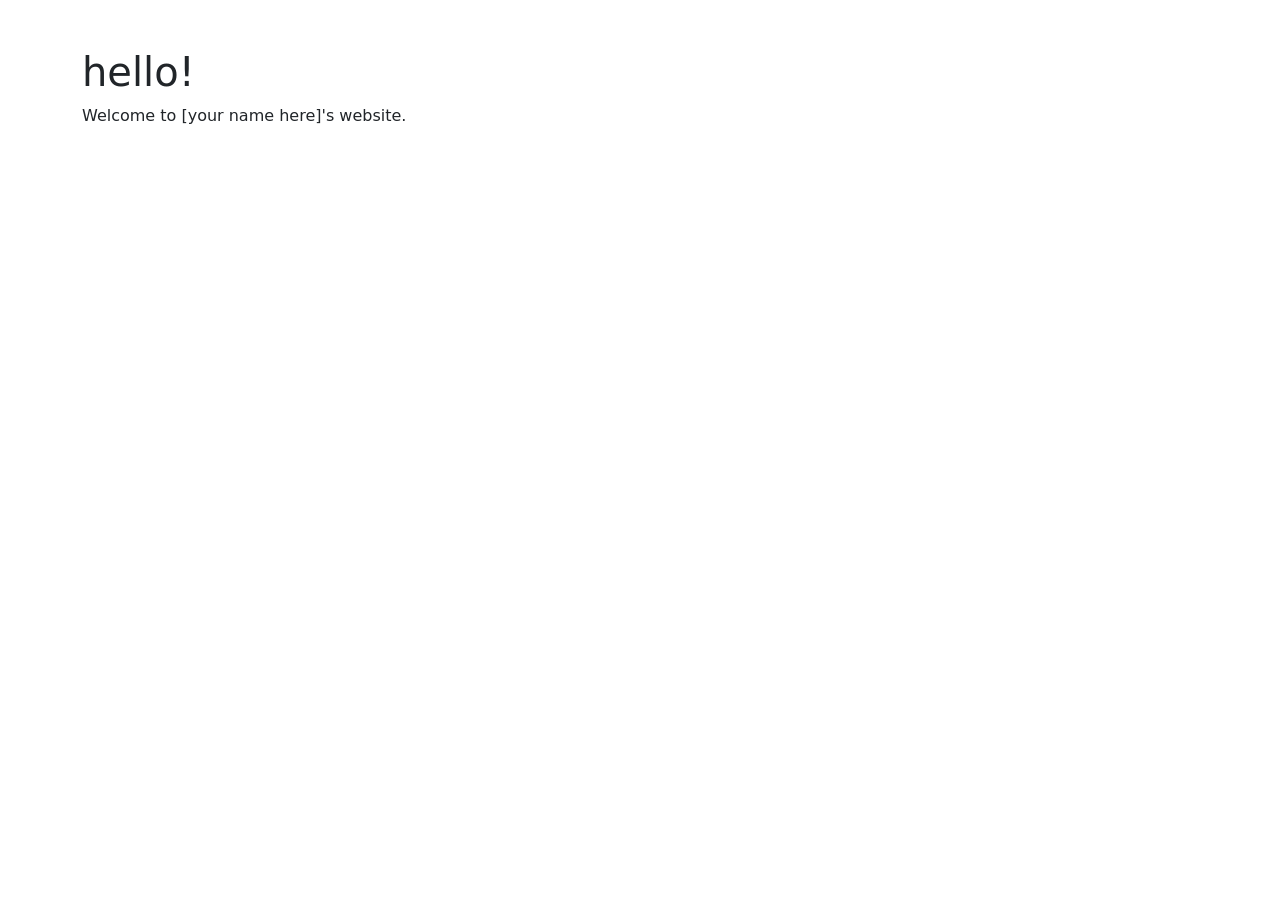
==== easlink.html @ d5e39985 "committing a repo?" ====
<!DOCTYPE html>
<html lang="en">

	<head>
		<link rel="stylesheet" href="https://cdnjs.cloudflare.com/ajax/libs/animate.css/4.1.1/animate.min.css"/>
		
		<meta name="viewport" content="width=device-width, initial-scale=1">

		<title>Your Name Page</title>

		<link href="https://cdn.jsdelivr.net/npm/bootstrap@5.3.8/dist/css/bootstrap.min.css" rel="stylesheet" integrity="sha384-sRIl4kxILFvY47J16cr9ZwB07vP4J8+LH7qKQnuqkuIAvNWLzeN8tE5YBujZqJLB" crossorigin="anonymous">

		<link href="./styles/style.css" rel="stylesheet">
	</head>
	
	<body>

		<!-- site content goes between here -->

		<div class="container py-5">
                <h1>hello!</h1>
                <p>Welcome to [your name here]'s website.</p>
		</div>

        <!-- and here -->

		<script src="https://cdn.jsdelivr.net/npm/bootstrap@5.3.8/dist/js/bootstrap.bundle.min.js" integrity="sha384-FKyoEForCGlyvwx9Hj09JcYn3nv7wiPVlz7YYwJrWVcXK/BmnVDxM+D2scQbITxI" crossorigin="anonymous"></script>
		<script src="js/main.js"></script>
	</body>
</html>
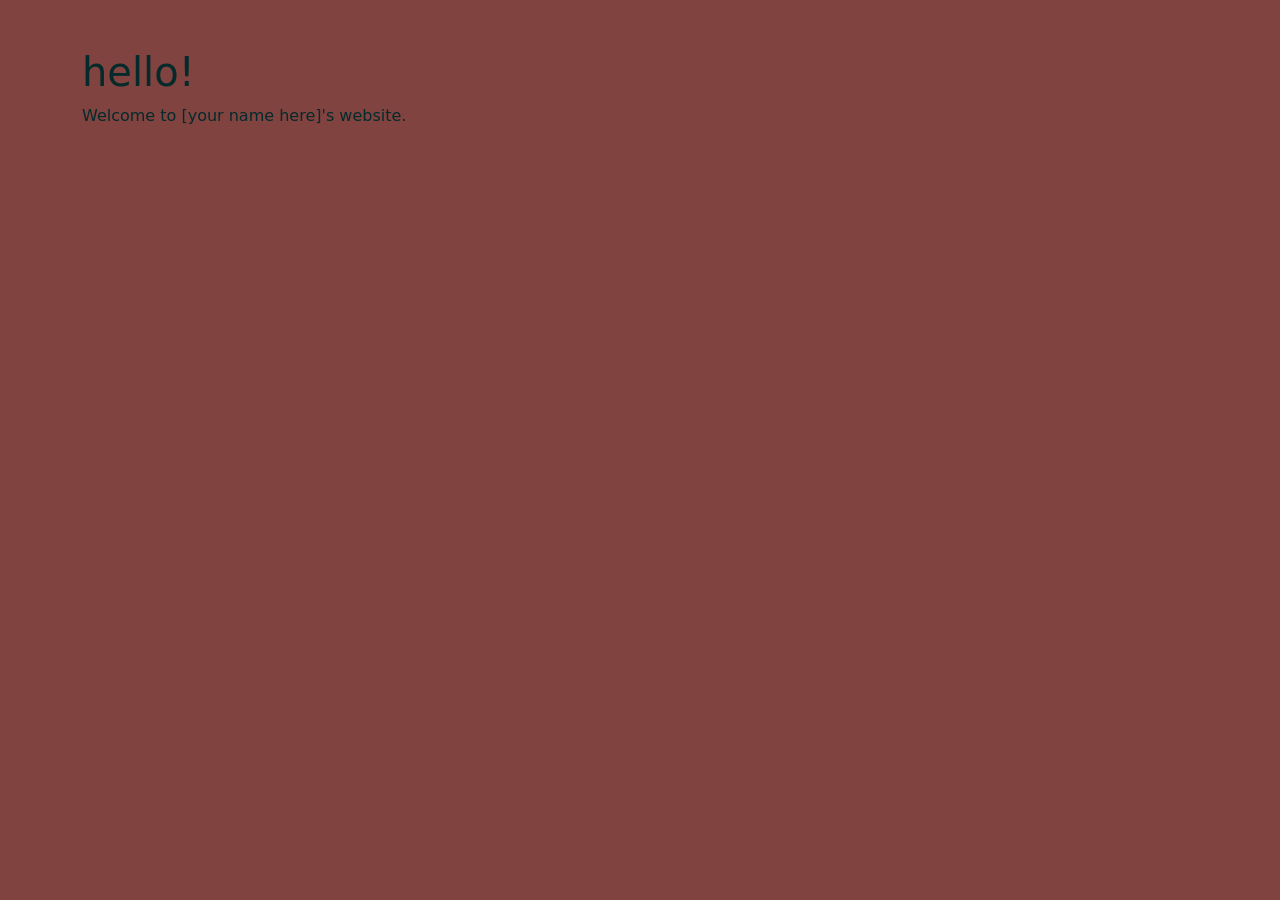
==== commit fc50b7a0: "fixes changed some things." ====
--- a/easlink.html
+++ b/easlink.html
@@ -10,7 +10,7 @@
 
 		<link href="https://cdn.jsdelivr.net/npm/bootstrap@5.3.8/dist/css/bootstrap.min.css" rel="stylesheet" integrity="sha384-sRIl4kxILFvY47J16cr9ZwB07vP4J8+LH7qKQnuqkuIAvNWLzeN8tE5YBujZqJLB" crossorigin="anonymous">
 
-		<link href="./styles/style.css" rel="stylesheet">
+		<link href="./styles/styles.css" rel="stylesheet">
 	</head>
 	
 	<body>
--- a/styles/styles.css
+++ b/styles/styles.css
@@ -0,0 +1,60 @@
+@import url('https://fonts.googleapis.com/css2?family=Bitter:ital,wght@0,100..900;1,100..900&family=Cherry+Bomb+One&display=swap');
+@import url('https://fonts.googleapis.com/css2?family=Miltonian+Tattoo&display=swap');
+
+:root { 
+    --bg-color:#81433f;
+    --text-color: #042A2B; 
+    --highlight-color-one: #CA054D;
+    --highlight-color-two: #A5D8FF;
+}
+body { 
+    background-color: var(--bg-color);
+    color: var(--text-color);
+}
+
+
+/* Hero Section */
+.hero-section {
+    background:var(--bg-color);
+    height: 100vh;
+    display: flex;
+    align-items: center;
+    justify-content: center;
+    color: white;
+}
+
+.bg-light {
+    background-color: red;
+}
+
+.hero-section h1 {
+    font-weight: 700;
+      font-family: "Cherry Bomb One", system-ui; 
+}
+
+h2,h3,h4,h5 {
+    font-family: "Cherry Bomb One", system-ui; 
+}
+
+
+.hero-section .lead {
+    font-size: 1.5rem;
+}
+
+.work-card img {
+    height: 300px;
+    object-fit: cover;
+    border-radius: 0;
+}
+.work-card {
+    font-family: "Miltonian Tattoo", serif;
+}
+
+.btn {
+    background-color: #F7B2AD;
+}
+
+h2 {
+    font-weight: 700;
+    color: #333;
+}
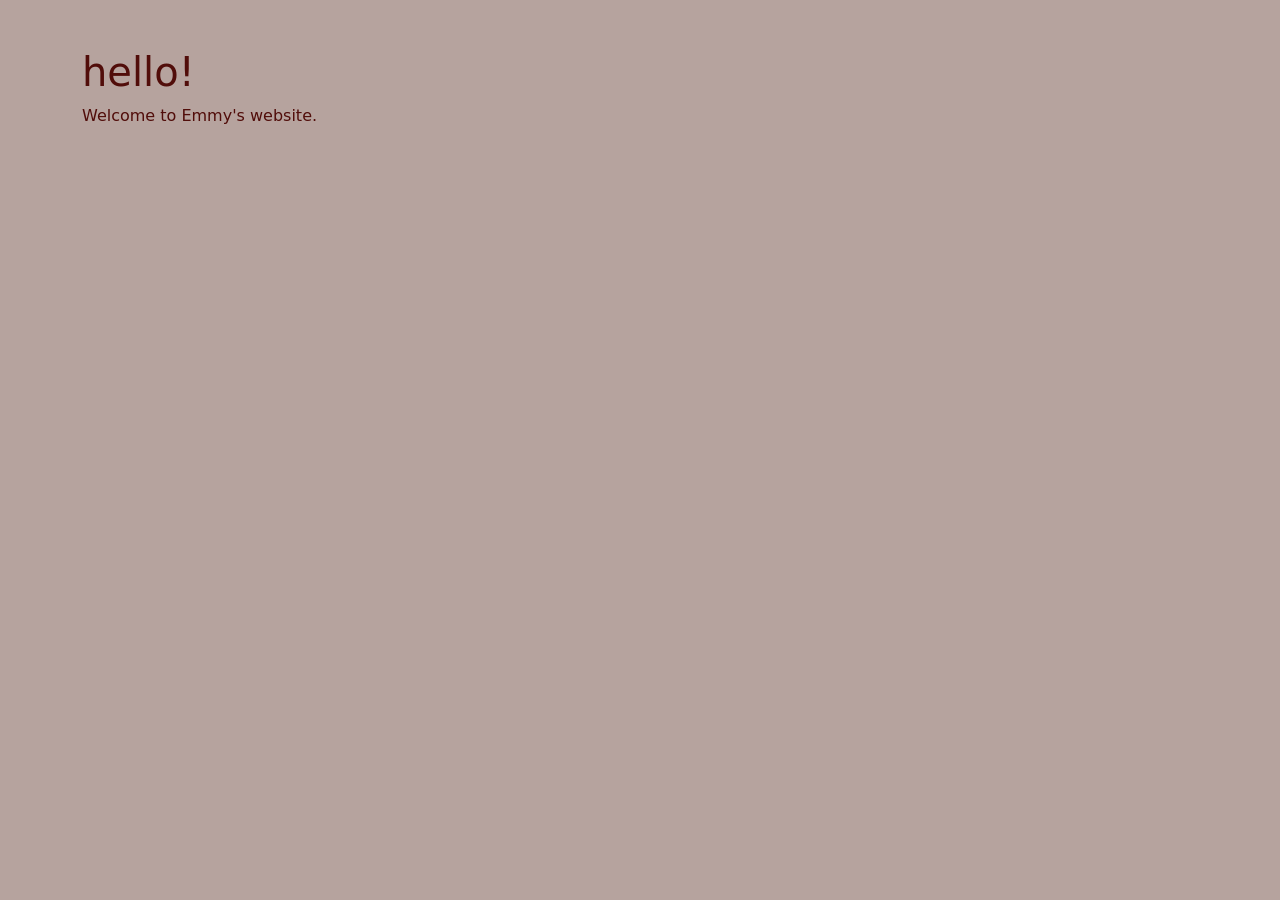
==== commit 2834232e: "updates?" ====
--- a/easlink.html
+++ b/easlink.html
@@ -6,7 +6,7 @@
 		
 		<meta name="viewport" content="width=device-width, initial-scale=1">
 
-		<title>Your Name Page</title>
+		<title>Emmy Schulz</title>
 
 		<link href="https://cdn.jsdelivr.net/npm/bootstrap@5.3.8/dist/css/bootstrap.min.css" rel="stylesheet" integrity="sha384-sRIl4kxILFvY47J16cr9ZwB07vP4J8+LH7qKQnuqkuIAvNWLzeN8tE5YBujZqJLB" crossorigin="anonymous">
 
@@ -19,7 +19,7 @@
 
 		<div class="container py-5">
                 <h1>hello!</h1>
-                <p>Welcome to [your name here]'s website.</p>
+                <p>Welcome to Emmy's website.</p>
 		</div>
 
         <!-- and here -->
--- a/styles/styles.css
+++ b/styles/styles.css
@@ -2,10 +2,10 @@
 @import url('https://fonts.googleapis.com/css2?family=Miltonian+Tattoo&display=swap');
 
 :root { 
-    --bg-color:#81433f;
-    --text-color: #042A2B; 
-    --highlight-color-one: #CA054D;
-    --highlight-color-two: #A5D8FF;
+    --bg-color:#B6A39E;
+    --text-color: #510D0A; 
+    --highlight-color-one: #162521;
+    --highlight-color-two: #475B5A;
 }
 body { 
     background-color: var(--bg-color);
@@ -14,14 +14,17 @@
 
 
 /* Hero Section */
+/* Hero Section */
 .hero-section {
-    background:var(--bg-color);
+    background-image: url("../images/banner.png");
+    background-size: cover;
+    background-position: center;
+    background-repeat: no-repeat;
+
     height: 100vh;
-    display: flex;
-    align-items: center;
-    justify-content: center;
-    color: white;
 }
+
+
 
 .bg-light {
     background-color: red;
@@ -57,4 +60,26 @@
 h2 {
     font-weight: 700;
     color: #333;
+}
+
+.footer {
+	background-image: url("../images/b.png"); /* change to your image */
+	background-size: cover;
+	background-position: center;
+	background-repeat: no-repeat;
+
+	padding: 60px 0;
+	position: relative;
+}
+
+/* keep text above overlay */
+.footer .container-fluid {
+	position: relative;
+	z-index: 1;
+}
+.footer {
+	min-height: 200px;
+	display: flex;
+	align-items: center;
+	justify-content: center;
 }
